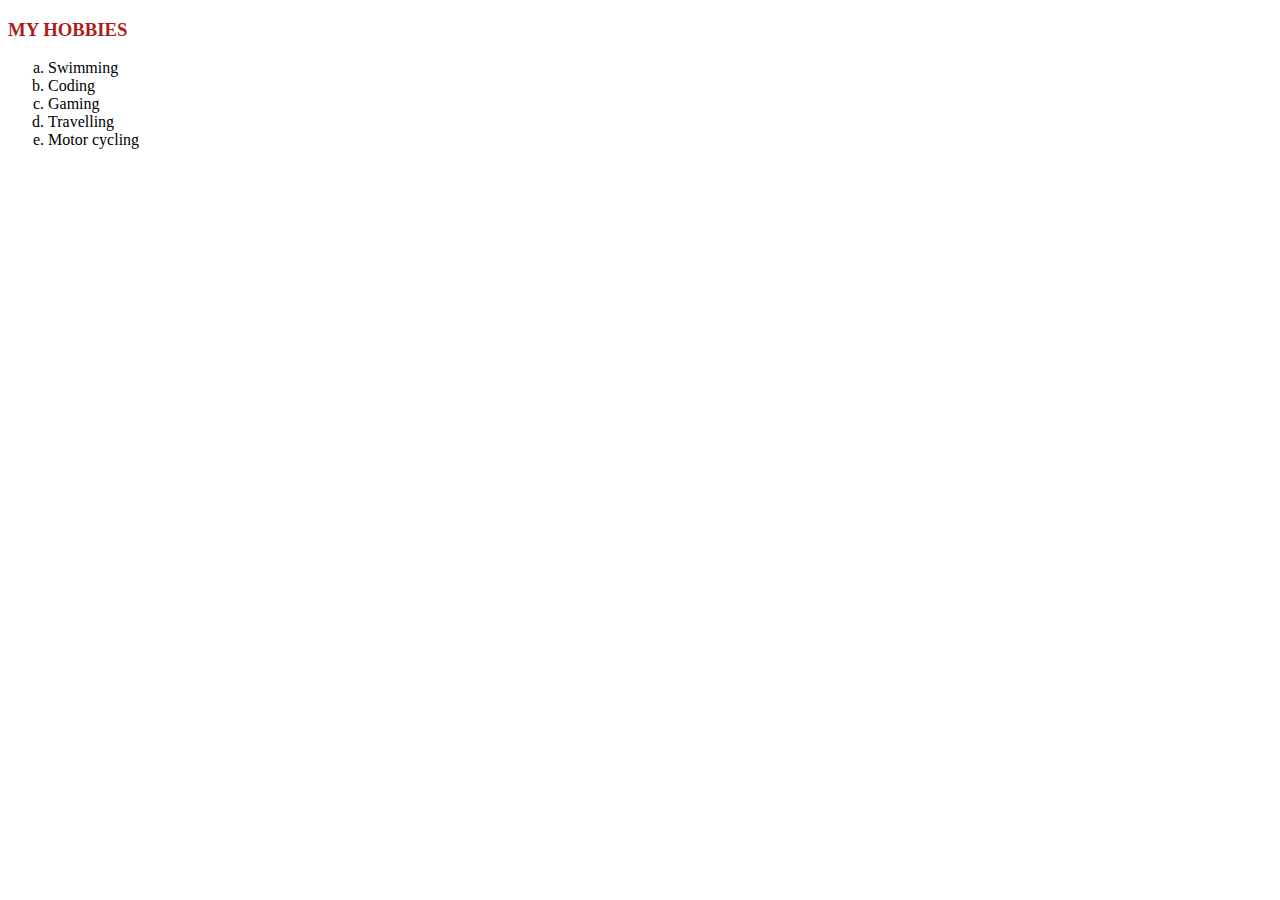
==== Myhobbies.html @ a0e1a7f0 "Added initial cv website files" ====
<!DOCTYPE html>
<html lang="en">

<head>
    <meta charset="UTF-8">
    <meta http-equiv="X-UA-Compatible" content="IE=edge">
    <meta name="viewport" content="width=device-width, initial-scale=1.0">
    <title>MY HOBBIES</title>
</head>

<body>
    <h3 style="color: rgb(172, 30, 30)">MY HOBBIES</h3>


    <ol style="font-family: segoe print" type="a">
        <li>Swimming</li>
        <li>Coding</li>
        <li>Gaming</li>
        <li>Travelling</li>
        <li>Motor cycling </li>
    </ol>

</html>
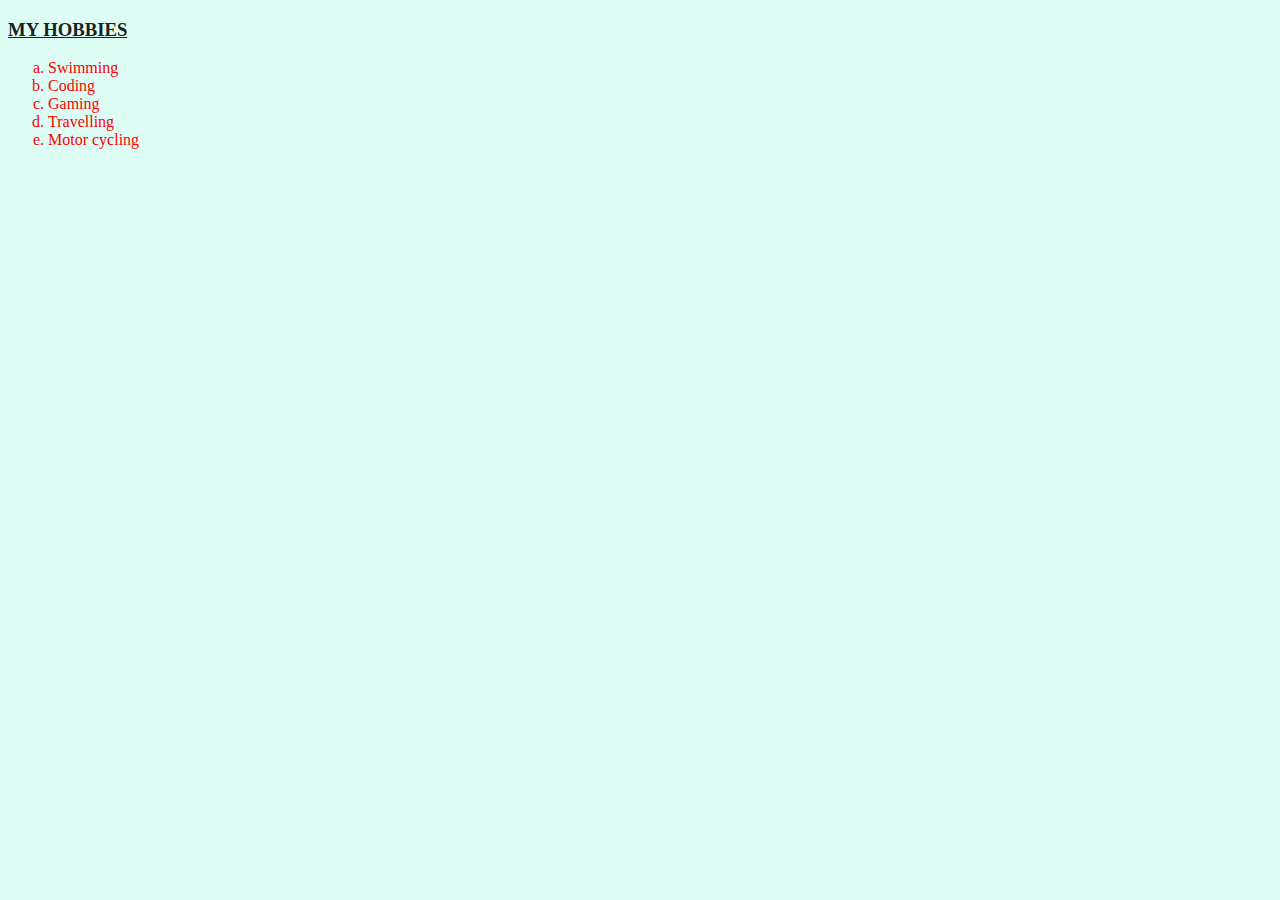
==== commit ef5cd9f3: "code changed and CSS file added" ====
--- a/Myhobbies.html
+++ b/Myhobbies.html
@@ -6,13 +6,14 @@
     <meta http-equiv="X-UA-Compatible" content="IE=edge">
     <meta name="viewport" content="width=device-width, initial-scale=1.0">
     <title>MY HOBBIES</title>
+    <link rel="stylesheet" href="style.css">
 </head>
 
 <body>
-    <h3 style="color: rgb(172, 30, 30)">MY HOBBIES</h3>
+    <h3 class="heading">MY HOBBIES</h3>
 
 
-    <ol style="font-family: segoe print" type="a">
+    <ol class="list" type="a">
         <li>Swimming</li>
         <li>Coding</li>
         <li>Gaming</li>
@@ -20,4 +21,4 @@
         <li>Motor cycling </li>
     </ol>
 
-</html>+</html>
--- a/style.css
+++ b/style.css
@@ -0,0 +1,34 @@
+body {
+    background-color: #ddfcf4;
+  }
+
+  hr {
+    /* size: 3; */
+    background-color:#ddfcf4;
+    border-color:rgb(141, 119, 235);
+    border-width: 5px;
+    border-style: none;
+    border-top-style: dotted;
+    height: 0%;
+    width: 10%;
+
+  }
+
+  img {
+    height: 200px;
+    border: 2px solid black;
+    border-radius: 300px;
+  }
+  #lastone{
+    border-color: rgb(180, 166, 166);
+    width: 100%;
+  }
+  .heading{
+    font-family: "Segoe print";
+    text-decoration: underline;
+    color: hwb(180 11% 87%);
+  }
+  .list{
+    font-family: "Segoe print";
+    color: red;
+  }